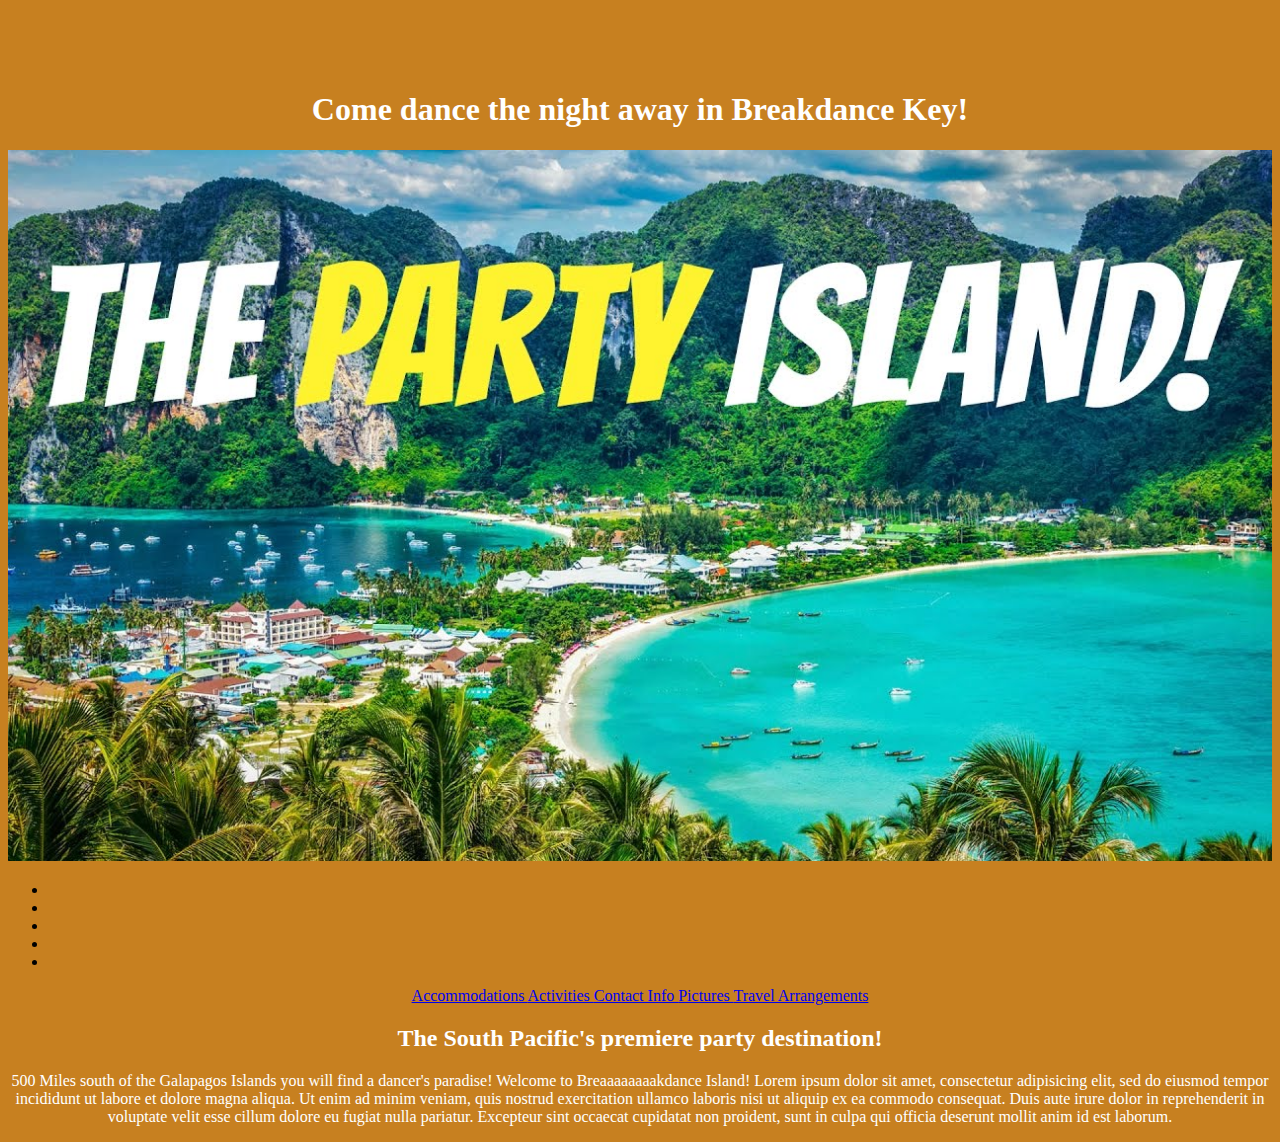
==== index.html @ 753fd0be "finally commit after many changes, added css, added linked pages" ====
<!DOCTYPE html>
<html>
  <head>
    <meta charset="utf-8">
    <title>Come to Breakdance Island!</title>
    <link rel="stylesheet" href="css/styles.css">
  </head>

  <body>
  <h1>Come dance the night away in Breakdance Key!</h1>


    <div class="picture">
      <img id="partyisland" src="images/partyisland.jpg" alt="Party Island">
    </div>
    <ul>
      <li></li>
      <li></li>
      <li></li>
      <li></li>
    <li></li>
    </ul>



    <p><a href="accommodations.html">Accommodations </a><a href="Activities.html">Activities </a><a href="Contact-info.html">Contact Info </a><a href="pictures.html">Pictures </a><a href="travel-arrangements.html">Travel Arrangements </a></p>

    <div class="welcome-paragraph">
      <h2>The South Pacific's premiere party destination!</h2>
      <p>500 Miles south of the Galapagos Islands you will find a dancer's paradise! Welcome to Breaaaaaaaakdance Island! Lorem ipsum dolor sit amet, consectetur adipisicing elit, sed do eiusmod tempor incididunt ut labore et dolore magna aliqua. Ut enim ad minim veniam, quis nostrud exercitation ullamco laboris nisi ut aliquip ex ea commodo consequat. Duis aute irure dolor in reprehenderit in voluptate velit esse cillum dolore eu fugiat nulla pariatur. Excepteur sint occaecat cupidatat non proident, sunt in culpa qui officia deserunt mollit anim id est laborum.</p>
    </div>


  </body>
</html>
---- css/styles.css ----
body {
  background-color: #c78020;
  margin-top:0px;
}


h1 {
  text-align:center;
  padding-top: 70px;
  color: white;
  font-family: fantasy;
  size: 200px;
}
h2 {
  text-align: center;
  color: white;
  font-family: serif;
}
#partyisland {
  width: 100%;
}

p{
  text-align:center;
  color:white;
}
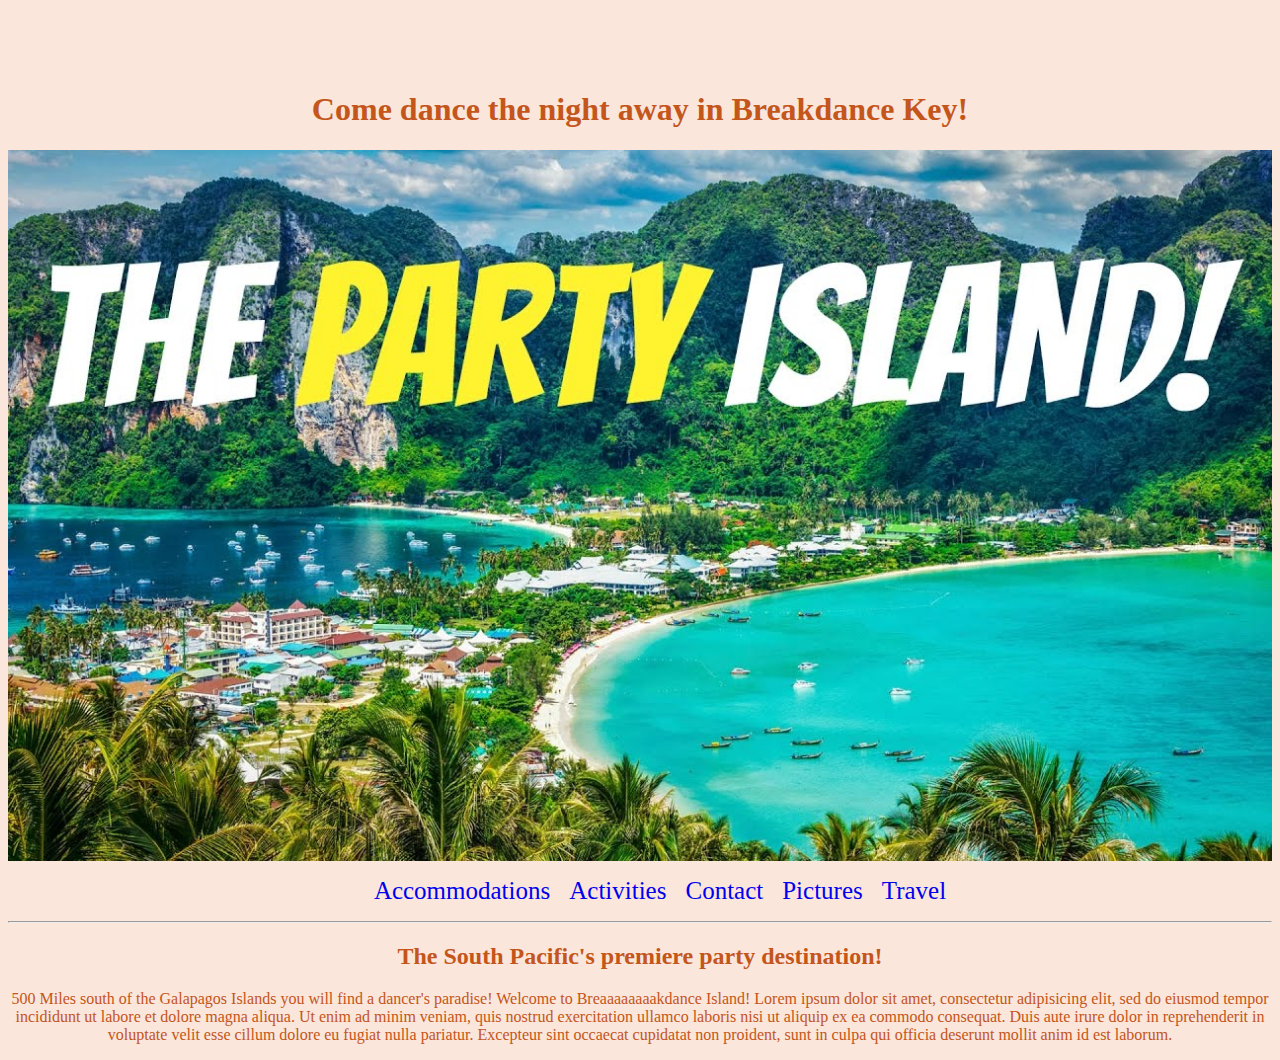
==== commit f83e3978: "once again finally commit the many changes to html and css" ====
--- a/index.html
+++ b/index.html
@@ -13,17 +13,15 @@
     <div class="picture">
       <img id="partyisland" src="images/partyisland.jpg" alt="Party Island">
     </div>
-    <ul>
-      <li></li>
-      <li></li>
-      <li></li>
-      <li></li>
-    <li></li>
+    <ul id="links">
+      <li id="link-item"><a href="accommodations.html">Accommodations</a></li>
+      <li id="link-item"><a href="Activities.html">Activities</a></li>
+      <li id="link-item"><a href="Contact-info.html">Contact</a></li>
+      <li id="link-item"><a href="pictures.html">Pictures</a></li>
+      <li id="link-item"><a href="travel-arrangements.html">Travel</a></li>
     </ul>
 
-
-
-    <p><a href="accommodations.html">Accommodations </a><a href="Activities.html">Activities </a><a href="Contact-info.html">Contact Info </a><a href="pictures.html">Pictures </a><a href="travel-arrangements.html">Travel Arrangements </a></p>
+    <hr>
 
     <div class="welcome-paragraph">
       <h2>The South Pacific's premiere party destination!</h2>
--- a/css/styles.css
+++ b/css/styles.css
@@ -1,5 +1,5 @@
 body {
-  background-color: #c78020;
+  background-color: #fae6da;
   margin-top:0px;
 }
 
@@ -7,14 +7,14 @@
 h1 {
   text-align:center;
   padding-top: 70px;
-  color: white;
+  color: #c4551b;
   font-family: fantasy;
   size: 200px;
 }
 h2 {
   text-align: center;
-  color: white;
-  font-family: serif;
+  color: #c4551b;
+  font-family: fantasy;
 }
 #partyisland {
   width: 100%;
@@ -22,5 +22,42 @@
 
 p{
   text-align:center;
-  color:white;
+  color:#c4551b;
+  font-family: fantasy;
 }
+#links {
+  word-spacing: 15px;
+  text-align: center;
+}
+
+a {
+  text-decoration: none;
+
+}
+
+a:hover {
+  color: white;
+}
+
+#link-item{
+  display: inline;
+
+}
+li {
+  font-size: 25px;
+  color: #c4551b;
+  font-family: fantasy;
+}
+#hotel {
+  width: 75%;
+  margin-top: 50px;
+  float: center;
+}
+#DJ {
+  width: 75%;
+}
+img {
+  display:block;
+  width: 75%;
+  margin: auto;
+}
